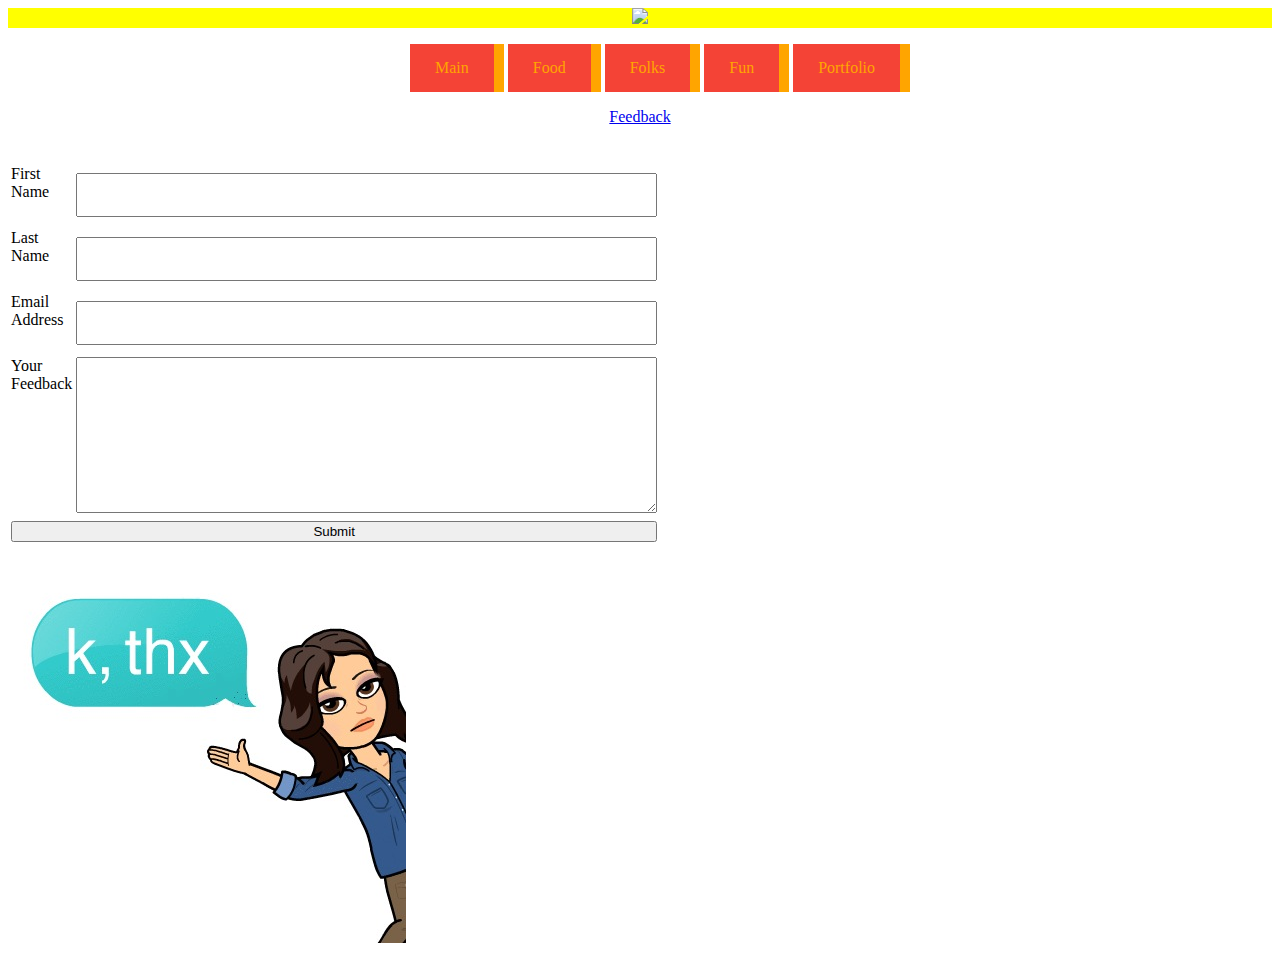
==== feedback.html @ 5b1eeee4 "updated html" ====
<!DOCTYPE html>
<!DOCTYPE html>
<html>
<head>
  <link rel="stylesheet" type='text/css' href="styles.css">
  <script src='script.js'></script>
</head>

<body>
<div class="header">
<center><img src="http://www.annieway.nl/wp-content/themes/annieway2015/images/logo.png"></center></img></div>

<div class="nav">
	<ul>
  	<center>
  		<li><a href="index.html">Main</a></li>
  	<li><a href="food.html">Food</a></li>
  	<li><a href="folks.html">Folks</a></li>
  	<li><a href="#fun.html">Fun</a></li>
  	<li><a href="portfolio.html">Portfolio</a>
  	</center>
  	</li>
	</ul>
</div>

<nav id=feed>
	<a href="feedback.html">Feedback</a>
</nav>
<br></br>

<form name="htmlForm" method="post" action="thankyou.html" enctype="text/plain">
<table width="450px">
</form>
</tr>
<tr>
 <td valign="top">
  <label for="first_name">First Name</label>
 </td>
 <td valign="top">
  <input  type="text" name="fname" maxlength="50" size="30">
 </td>
</tr>

<tr>
<td valign="top">
<label for="last_name">Last Name</label>
</td>

 <td valign="top">
  <input  type="text" name="last_name" maxlength="50" size="30">
 </td>
</tr>

<tr>
 <td valign="top">
  <label for="email">Email Address</label>
 </td>
 <td valign="top">
  <input  type="text" name="email" maxlength="80" size="30">
 </td>

<tr>
 <td valign="top">
  <label for="comments">Your Feedback</label>
 </td>
 <td valign="top">
  <textarea  name="comments" maxlength="1000" cols="70" rows="10"></textarea>
 </td>

</tr>
<tr>
 <td colspan="3" style="text-align:center">
  <input type="submit" value="Submit">
 </td>
</tr>
</table>
</form>
<img src=images/kbye.jpg></img>
</body>
</html>
---- styles.css ----
.header {
	width: 100%;
	height: auto;
	margin-left: auto;
    margin-right: auto;
    background-color: yellow;
}

ul {
	list-style: none;
	margin-right: 50px;
	margin-left: 50px;
}

li {
	display: inline-block;
	background-color: orange;
	font-family: verdana;
	color: black;
	padding-right: 10px;
}

ul li a:link, a:visited {
    background-color: #f44336;
    color: orange;
    padding: 15px 25px;
    text-align: center;
    text-decoration: none;
    display: inline-block;
}


#feed {
	text-align: center;
	font-family: verdana;
}

#content .gutter {
	margin-right: 10px;/* right gutter */
	margin-left: 10px;/* left gutter*/
}

#contentFun .gutterFun {
	margin-right: 10px;/* right gutter */
	margin-left: 10px;/* left gutter*/
}

#para {
	font-family: verdana;
	color: black;
	vertical-align: super;
	float: right;
	margin-right: 50px;
	width: 80%;
	font-family: sans-serif;
}

#para1 {
	font-family: verdana;
	color: black;
	vertical-align: super;
	float: left;
	margin-right: 20px;
	margin-left: 50px;
	width: 80%;
	font-family: sans-serif;
}

.center {
    margin: auto;
    width: 60%;
    border: 3px solid;
    padding: 10px;
}

#funPara {
	font-family: verdana;
	color: black;
	vertical-align: super;
	float: left;
	margin-right: 20px;
	margin-left: 50px;
	width: 80%;

}

#folksPara {
	font-family: verdana;
	color: black;
	vertical-align: super;
	text-align: center;
	float: left;
	margin-right: 20px;
	margin-left: 50px;
	width: 80%
}

#content1 .gutter1 {
	margin-right: 10px;/* right gutter */
	margin-left: 50px;/* left gutter*/
}

input {
    width: 100%;
}

input[type=text] {
    width: 100%;
    padding: 12px 20px;
    margin: 8px 0;
    box-sizing: border-box;
    font-family: verdana;
}

ul.linkHW{
	 list-style-type: circle;
}

#images_hz {
width:100%;
height: auto;
overflow: hidden;
align-items: center;
margin-left: 100px;
}
#images_hz img {
display: inline;
margin: 20px;
}
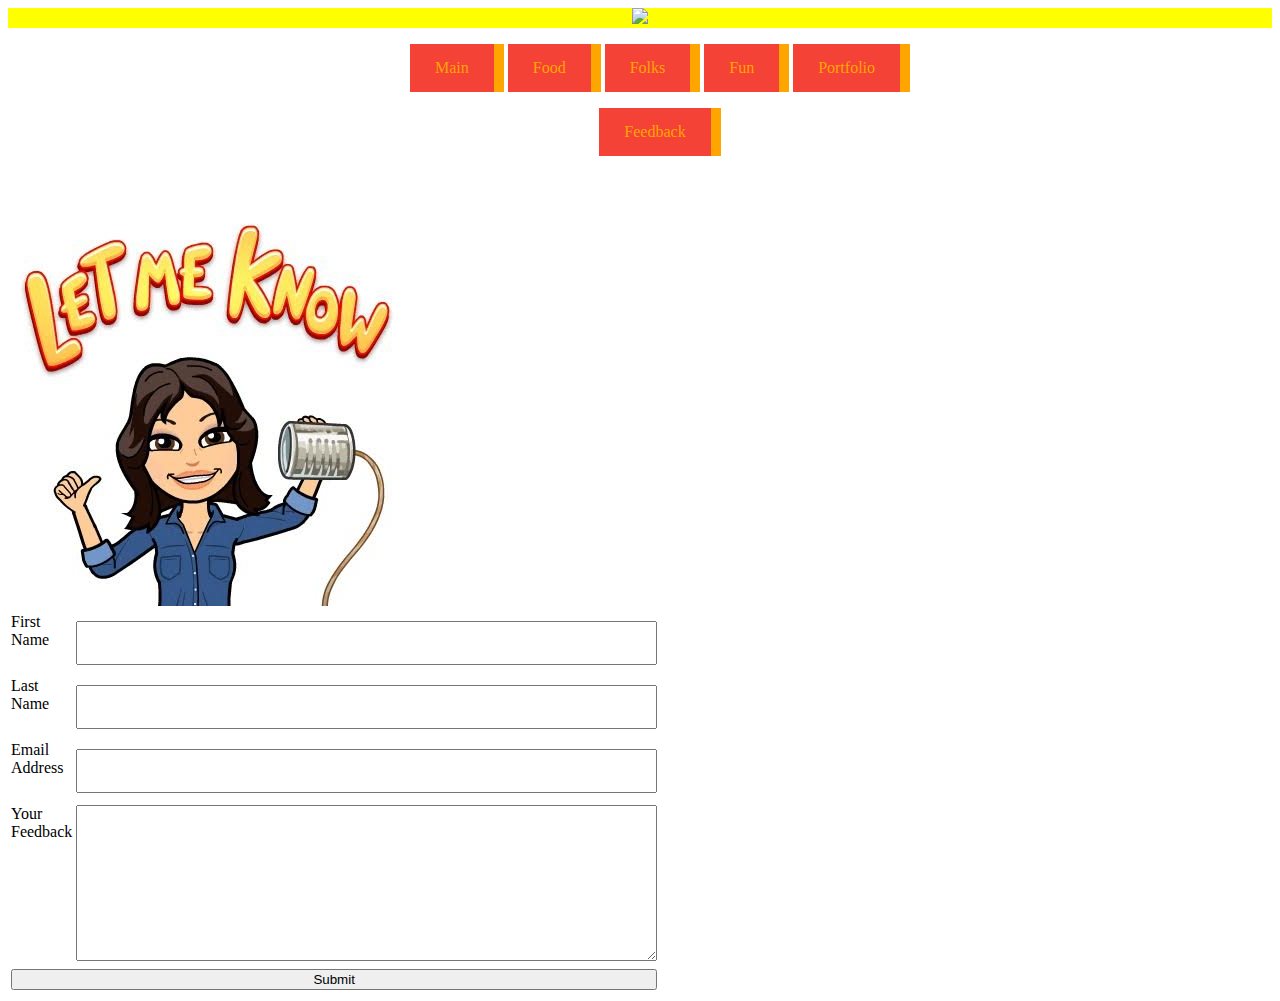
==== commit 30f26581: "updated food page" ====
--- a/feedback.html
+++ b/feedback.html
@@ -23,11 +23,16 @@
 	</ul>
 </div>
 
-<nav id=feed>
-	<a href="feedback.html">Feedback</a>
+<nav class="nav">
+  <ul>
+    <center>
+    <li><a href="feedback.html">Feedback</a></li>
+    </center>
+    </li>
 </nav>
+
 <br></br>
-
+<img src=images/feedback.jpg></img>
 <form name="htmlForm" method="post" action="thankyou.html" enctype="text/plain">
 <table width="450px">
 </form>
@@ -75,6 +80,6 @@
 </tr>
 </table>
 </form>
-<img src=images/kbye.jpg></img>
+
 </body>
 </html>
--- a/styles.css
+++ b/styles.css
@@ -123,7 +123,10 @@
 align-items: center;
 margin-left: 100px;
 }
+
 #images_hz img {
 display: inline;
 margin: 20px;
+width:200px; 
+height:200px
 }
